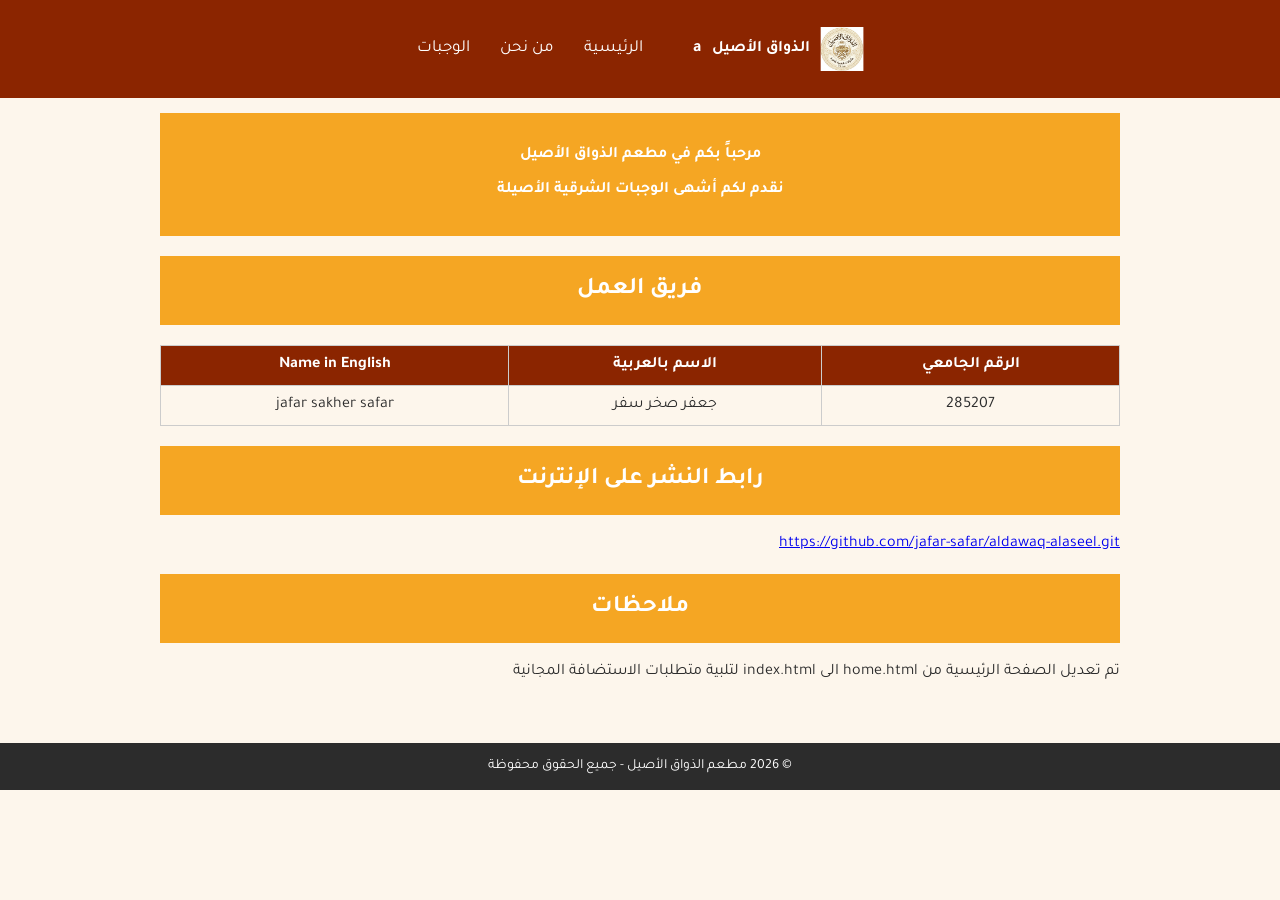
==== index.html @ 20c40c26 "Add files via upload" ====
<!DOCTYPE html>
<html lang="ar" dir="rtl">
<head>
	<meta charset="UTF-8">
	<meta name="viewport" content="width=device-width, initial-scale=1.0">
	<title>الذواق الأصيل - الصفحة الرئيسية</title>
	<link href="https://fonts.googleapis.com/css2?family=Tajawal:wght@400;700&display=swap" rel="stylesheet">
	<link rel="stylesheet" href="Style.css">
</head>
<body>
	<nav class="navbar">
		<div class="container">
			<a class="navbar-brand" href="index.html">
				<img src="logo.png" alt="لوغو مطعم الذواق الأصيل">
				<span>الذواق الأصيل</span>a
			</a>
			<div class="navbar-links">
				<a href="index.html">الرئيسية</a>
				<a href="AboutUs.html">من نحن</a>
				<a href="Meals.html">الوجبات</a>
			</div>
		</div>
	</nav>

	<div class="container">
		<section class="page-header">
			<h1>مرحباً بكم في مطعم الذواق الأصيل</h1>
			<p>نقدم لكم أشهى الوجبات الشرقية الأصيلة</p>
		</section>

		<section>
			<h2 class="page-header">فريق العمل</h2>
			<table>
				<thead>
					<tr>
						<th>الرقم الجامعي</th>
						<th>الاسم بالعربية</th>
						<th>Name in English</th>
					</tr>
				</thead>
				<tbody>
					<tr>
						<td>285207</td>
						<td>جعفر صخر سفر</td>
						<td>jafar sakher safar</td>
					</tr>
					
				</tbody>
			</table>
		</section>

		<section>
			<h2 class="page-header">رابط النشر على الإنترنت</h2>
			<p><a href="https://github.com/jafar-safar/aldawaq-alaseel.git" target="_blank">https://github.com/jafar-safar/aldawaq-alaseel.git</a></p>
		</section>

		<section>
			<h2 class="page-header">ملاحظات</h2>
			<p>تم تعديل الصفحة الرئيسية من home.html الى index.html لتلبية متطلبات الاستضافة المجانية</p>
		</section>
	</div>

	<footer>
		© 2026 مطعم الذواق الأصيل - جميع الحقوق محفوظة
	</footer>

	<script src="https://code.jquery.com/jquery-3.7.1.min.js"></script>
	<script src="myFunctions.js"></script>
</body>
</html>
---- Style.css ----
@import url('https://fonts.googleapis.com/css2?family=Tajawal:wght@400;500;700;800&display=swap');

* {
    font-family: 'Tajawal', sans-serif;
    font-size: 16px;
}

body {
    direction: rtl;
    text-align: right;
    background: #FDF6EC;
    color: #2C2C2C;
    margin: 0;
}

.navbar {
    display: flex;
    align-items: center;
    justify-content: center;
    gap: 0;
    background: #8B2500;
    padding: 12px;
    position: sticky;
    top: 0;
    z-index: 100;
}

.navbar .container {
    display: flex;
    align-items: center;
    justify-content: space-between;
    gap: 20px;
    flex-wrap: wrap;
}

.navbar-brand {
    display: inline-flex;
    align-items: center;
    gap: 10px;
    color: white;
    font-weight: bold;
}

.navbar-brand img {
    width: 44px;
    height: 44px;
    object-fit: contain;
    display: block;
}

.navbar-links {
    display: flex;
    align-items: center;
    flex-wrap: wrap;
}

nav a {
    color: white;
    text-decoration: none;
    margin: 0 15px;
    font-size: 17px;
}

nav a:hover {
    text-decoration: underline;
}

.page-header {
    background: #F5A623;
    color: white;
    text-align: center;
    padding: 20px;
    font-size: 24px;
    font-weight: bold;
}

.btn-main {
    background: #8B2500;
    color: white;
    padding: 10px 25px;
    border: none;
    border-radius: 5px;
    cursor: pointer;
    font-size: 16px;
}

.btn-main:hover {
    background: #F5A623;
}

table {
    width: 100%;
    border-collapse: collapse;
    margin: 20px 0;
}

th,
td {
    border: 1px solid #ccc;
    padding: 10px;
    text-align: center;
}

th {
    background: #8B2500;
    color: white;
}

tr:nth-child(even) {
    background: #FDF6EC;
}

input[type="text"],
input[type="email"],
input[type="date"],
input[type="tel"],
input[type="number"],
textarea,
select {
    border: 2px solid #8B2500;
    border-radius: 4px;
    padding: 8px;
    width: 100%;
    font-size: 15px;
    color: #2C2C2C;
    background: #fff;
    box-sizing: border-box;
}

input[type="text"]:focus,
input[type="email"]:focus,
input[type="date"]:focus,
input[type="tel"]:focus,
input[type="number"]:focus,
textarea:focus,
select:focus {
    border-color: #F5A623;
    outline: none;
}

.form-container {
    background: white;
    border: 1px solid #ddd;
    border-radius: 8px;
    padding: 25px;
    margin-top: 20px;
    max-width: 600px;
    margin-left: auto;
    margin-right: auto;
}

.form-label {
    display: block;
    font-weight: bold;
    margin-bottom: 5px;
    color: #8B2500;
}

.form-group {
    margin-bottom: 18px;
}

.error-msg {
    color: red;
    font-size: 13px;
    margin-top: 4px;
    display: none;
}

.meal-details {
    background: #FFF8EE;
    border: 1px solid #F5A623;
    padding: 15px;
    display: none;
}

.detail-content {
    text-align: right;
    line-height: 1.8;
}

.meal-detail-layout {
    display: flex;
    align-items: flex-start;
    gap: 15px;
    flex-wrap: wrap;
}

.meal-image {
    width: 200px;
    border-radius: 5px;
    margin-left: 15px;
    object-fit: cover;
    display: block;
}

.meal-details img {
    width: 200px;
    border-radius: 5px;
    margin-left: 15px;
    float: right;
}

.container {
    max-width: 960px;
    margin: 0 auto;
    padding: 15px;
}

footer {
    background: #2C2C2C;
    color: white;
    text-align: center;
    padding: 15px;
    margin-top: 30px;
    font-size: 14px;
}

input[type="checkbox"] {
    width: 18px;
    height: 18px;
    cursor: pointer;
    accent-color: #8B2500;
}

.popup-overlay {
    position: fixed;
    top: 0;
    left: 0;
    width: 100%;
    height: 100%;
    background: rgba(0,0,0,0.6);
    z-index: 1000;
    display: none;
}

.popup-box {
    background: white;
    margin: 5% auto;
    padding: 30px;
    width: 80%;
    max-width: 700px;
    border-radius: 10px;
    max-height: 80vh;
    overflow-y: auto;
}

.popup-close {
    background: #8B2500;
    color: white;
    border: none;
    padding: 8px 20px;
    cursor: pointer;
    border-radius: 4px;
    margin-top: 15px;
}

.total-price {
    font-size: 18px;
    font-weight: bold;
    color: #8B2500;
    margin-top: 15px;
}
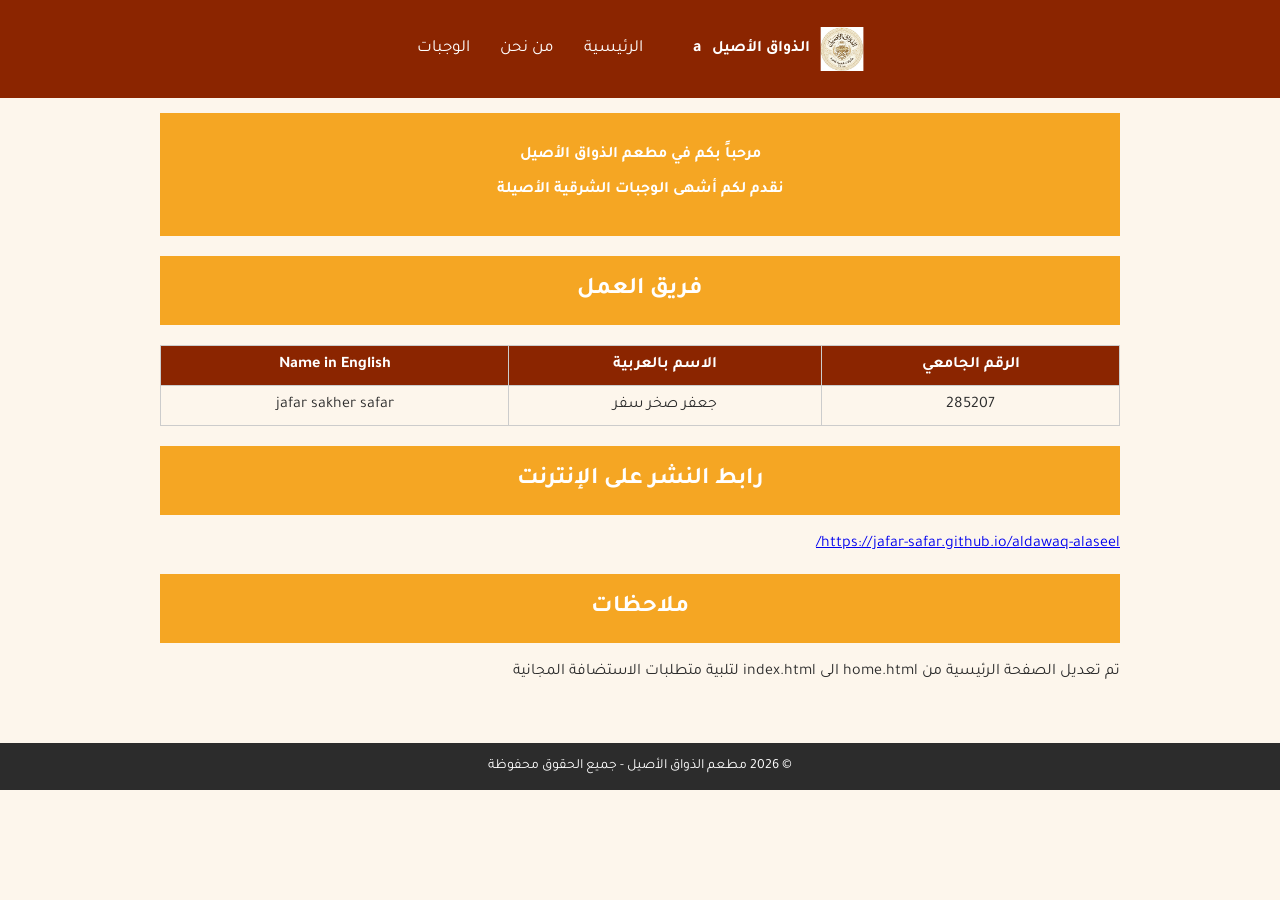
==== commit c2926e27: "Update index.html" ====
--- a/index.html
+++ b/index.html
@@ -51,7 +51,7 @@
 
 		<section>
 			<h2 class="page-header">رابط النشر على الإنترنت</h2>
-			<p><a href="https://github.com/jafar-safar/aldawaq-alaseel.git" target="_blank">https://github.com/jafar-safar/aldawaq-alaseel.git</a></p>
+			<p><a href="https://jafar-safar.github.io/aldawaq-alaseel/" target="_blank">https://jafar-safar.github.io/aldawaq-alaseel/</a></p>
 		</section>
 
 		<section>
